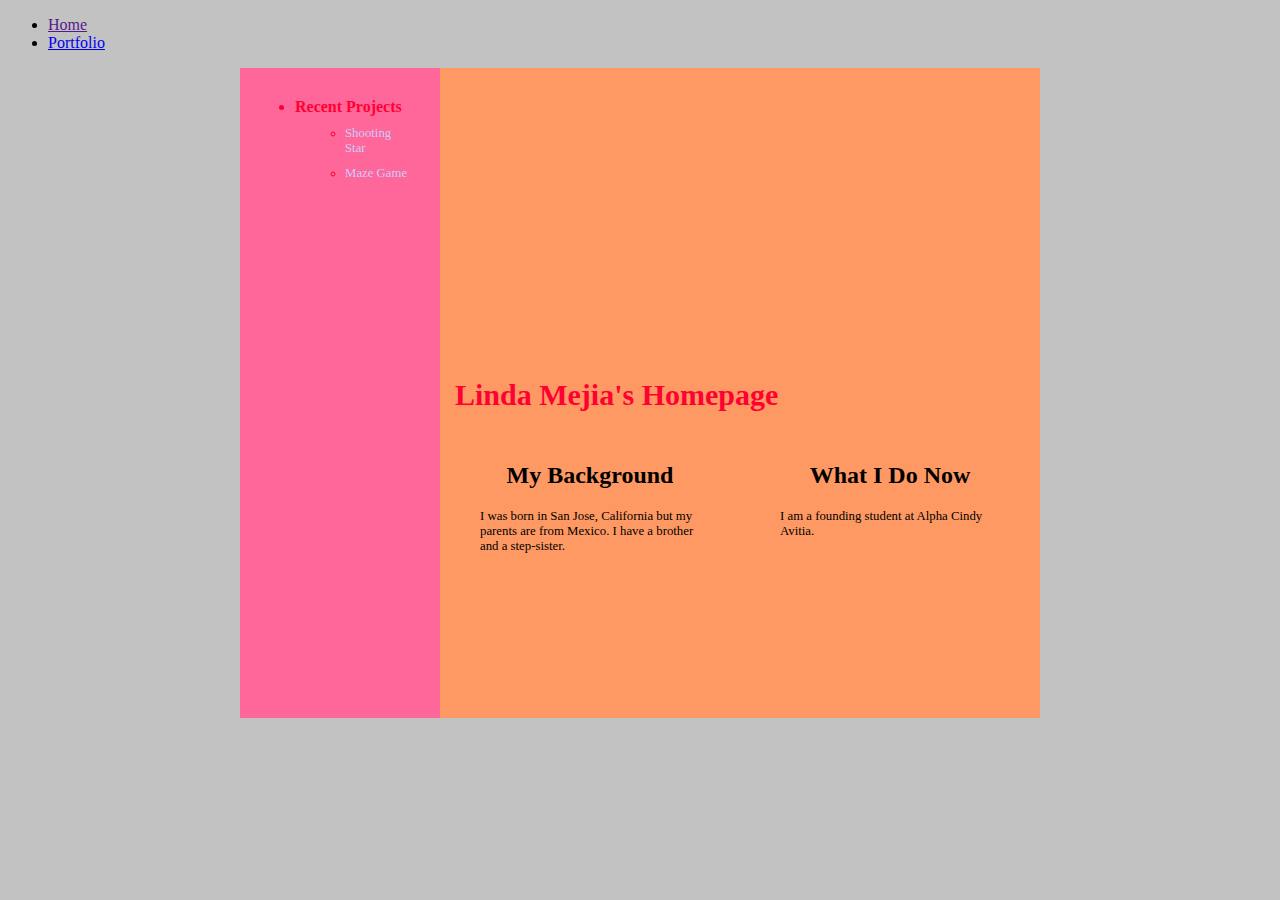
==== index.html @ aa0d3efa "change colors on index page" ====
<!DOCTYPE html>
<html>
<head>
  <!-- TODO: Update Title -->
  <title>Mr. Yoho's Web Page</title>
  
  <!-- Include the following stylesheet (controls sytle of navbar and footer) -->
  <link rel="stylesheet" type="text/css" href="./css/style.css">
  
  <!-- TODO: Change CSS colors and image so that it matches your desired theme -->
  <style>
    body {
      font-family: Verdana;
      background-color:#C2C2C2;
    }
    
    /* TODO: Make sure the height of your page is big enough */
    .main {
      clear: left;
      min-width: 600px;
      max-width: 800px;
      height:650px;
      margin:0 auto;
    }

    .main-page{
      display: block;
      float:right;
      background-color:#FF9963;
      height:100%;
      width:75%;
      box-sizing:border-box;
    }

    .sidebar {
      box-sizing:border-box;
      padding:10px;
      float:left;
      width:25%;
      height:100%;
      background-color: #FF6699;
    }

    .sidebar-nav{
      margin: 15px 0px;
      color:#FF0033;
    }

    .sidebar li {
      margin: 20px 5px 0px;
    }

    .sidebar ul ul li{
      margin: 10px 15px 0px;
      font-size:0.8em;
    }

    .sidebar ul ul li a{
      text-decoration: none;
      color: #CCCCFF;
    }

    .sidebar ul ul li a:hover{
      color: #CCFFF;
    }

    .image-container {
      height:300px;
      width:100%;
      position: relative;
      /* TODO: Update the following image */
      background-image: url("http://vignette2.wikia.nocookie.net/warriorsofmyth/images/9/9f/Lion-with-wings-1-.jpg/revision/latest?cb=20121212173830");
      background-repeat: no-repeat;
      background-size: 100% 300px;
    }

    .main-title {
      margin: 10px 15px;
      font-size: 30px;
      color: #FF0033;
    }

    .left-panel{
      box-sizing: border-box;
      width: 50%;
      float:left;
      padding:20px;
    }

    .right-panel{
      box-sizing: border-box;
      width: 50%;
      float:left;
      padding:20px;
    }

    .sub-title {
      text-align: center;
    }

    .text-info {
      font-size: 0.8em;
      margin: 20px;
    }

  </style>
</head>
<body>
     
    <div class="navbar">
        <ul class="navigation">
            <!-- TODO: Ensure that your Navbar is correct -->
            <li class="active"><a href="">Home</a></li>
            <li><a href="./portfolio.html">Portfolio</a></li>
        </ul>
    </div>

    <div class="main">
        <div class="sidebar">
            <ul class="sidebar-nav">
                <!-- TODO: Update the recent projects -->
                <li><strong>Recent Projects</strong></li>
                <ul>
                    <li><a href="./portfolio.html">Shooting Star</a></li>
                    <li><a href="./portfolio.html">Maze Game</a></li>
                </ul>
            </ul>
        </div>
        <div class="main-page">
            <div class="image-container"></div>
            
            <!-- TODO: Update the page title -->
            <h1 class="main-title">Linda Mejia's Homepage</h1>
            <!-- TODO: Update the left-panel and right-panel with info from your 90s website -->
            <div class="left-panel">
                <h2 class="sub-title">My Background</h2>
                  <p class="text-info">I was born in San Jose, California but my parents are from Mexico. I have a brother and a step-sister. 
            </div>
            <div class="right-panel">
                <h2 class="sub-title">What I Do Now</h2>
                <p class="text-info">I am a founding student at Alpha Cindy Avitia.
            </div>

            </div>
        <!-- TODO: Add anything you want to the footer -->
        <div class="footer">
        </div>
    </div>
    
    

</body>
</html>
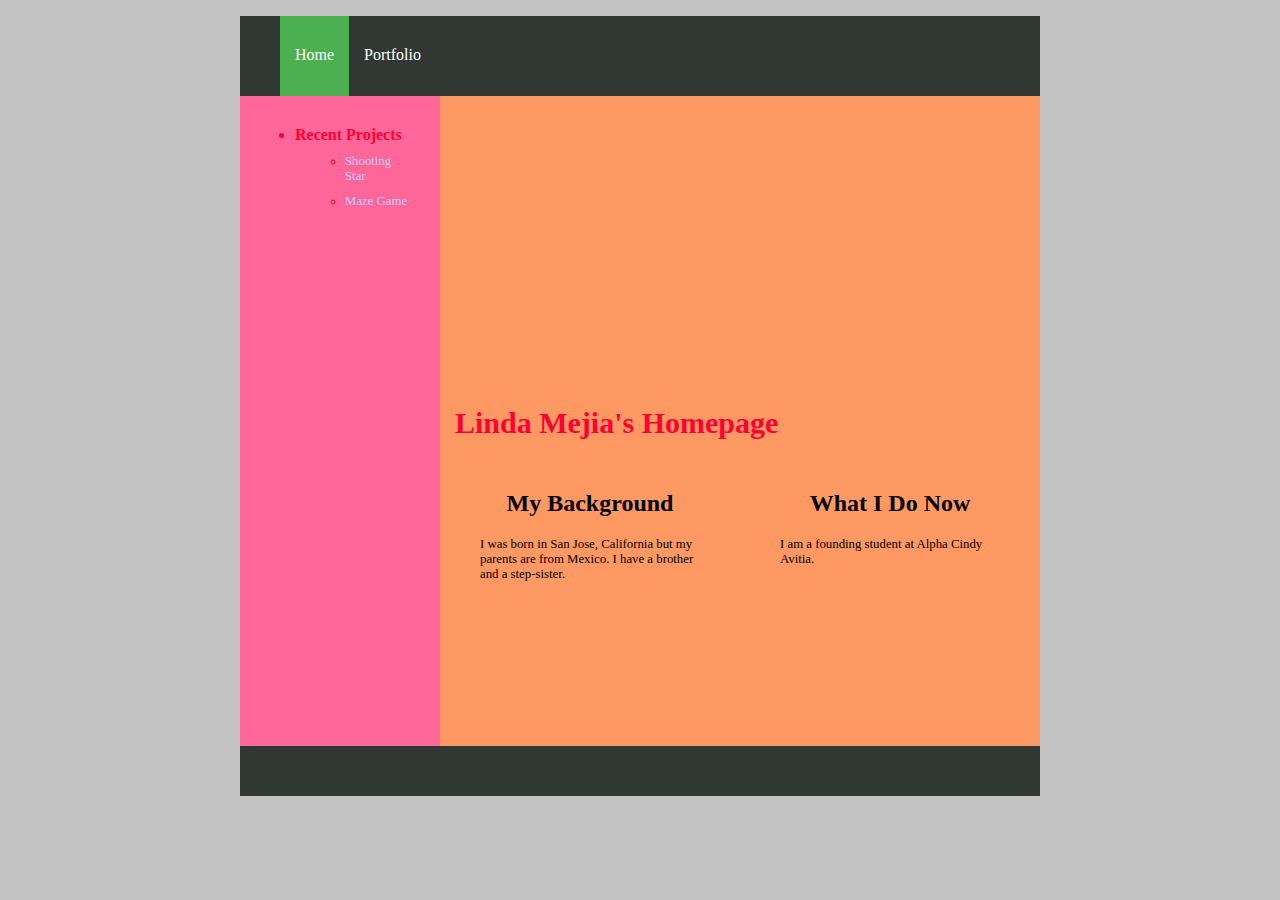
==== commit 633100bc: "added scratch maze game to the portfolio page" ====
--- a/index.html
+++ b/index.html
@@ -2,7 +2,7 @@
 <html>
 <head>
   <!-- TODO: Update Title -->
-  <title>Mr. Yoho's Web Page</title>
+  <title>Linda Mejia's Web Page</title>
   
   <!-- Include the following stylesheet (controls sytle of navbar and footer) -->
   <link rel="stylesheet" type="text/css" href="./css/style.css">
--- a/css/style.css
+++ b/css/style.css
@@ -0,0 +1,72 @@
+
+Google logo Drive
+Add to Drive
+HTML/CSS Starter Code3 items
+HTML
+index_template.html
+HTML
+portfolio_starter.html
+
+style.css
+
+/* NAVBAR CSS BEGIN */
+    .nav li {
+      line-height: 40px;
+      padding:20px;
+      list-style: none;
+      display: inline-block;
+      background-color: white;
+    }
+
+    /* Select all child links in a nav element */
+    .nav a {
+      text-decoration: none;
+    }
+
+    .navbar-outside {
+      display:block;
+      background-color: #313732;
+      height:80px;
+    }
+
+    .navbar {
+      display:block;
+      background-color: #313732;
+      height:80px;
+      margin:0 auto;
+      min-width:600px;
+      max-width:800px;
+    }
+
+    .navigation li {
+      padding: 30px 15px;
+      list-style: none;
+      text-decoration: none;
+      float:left;
+      height: 20px;
+    }
+
+    .navigation li a {
+      text-decoration: none;
+      color:#FFFFFF;
+    }
+
+    .navigation li:hover {
+      background-color: #F26101;
+    }
+    
+    .active {
+        background-color: #4CAF50;
+        color: white;
+    }
+    /* END NAVBAR CSS */
+    
+    /* FOOTER */
+    .footer{
+      min-width:600px;
+      max-width:800px;
+      margin:0 auto;
+      background-color: #313732;
+      height:50px;
+      clear:both;
+    }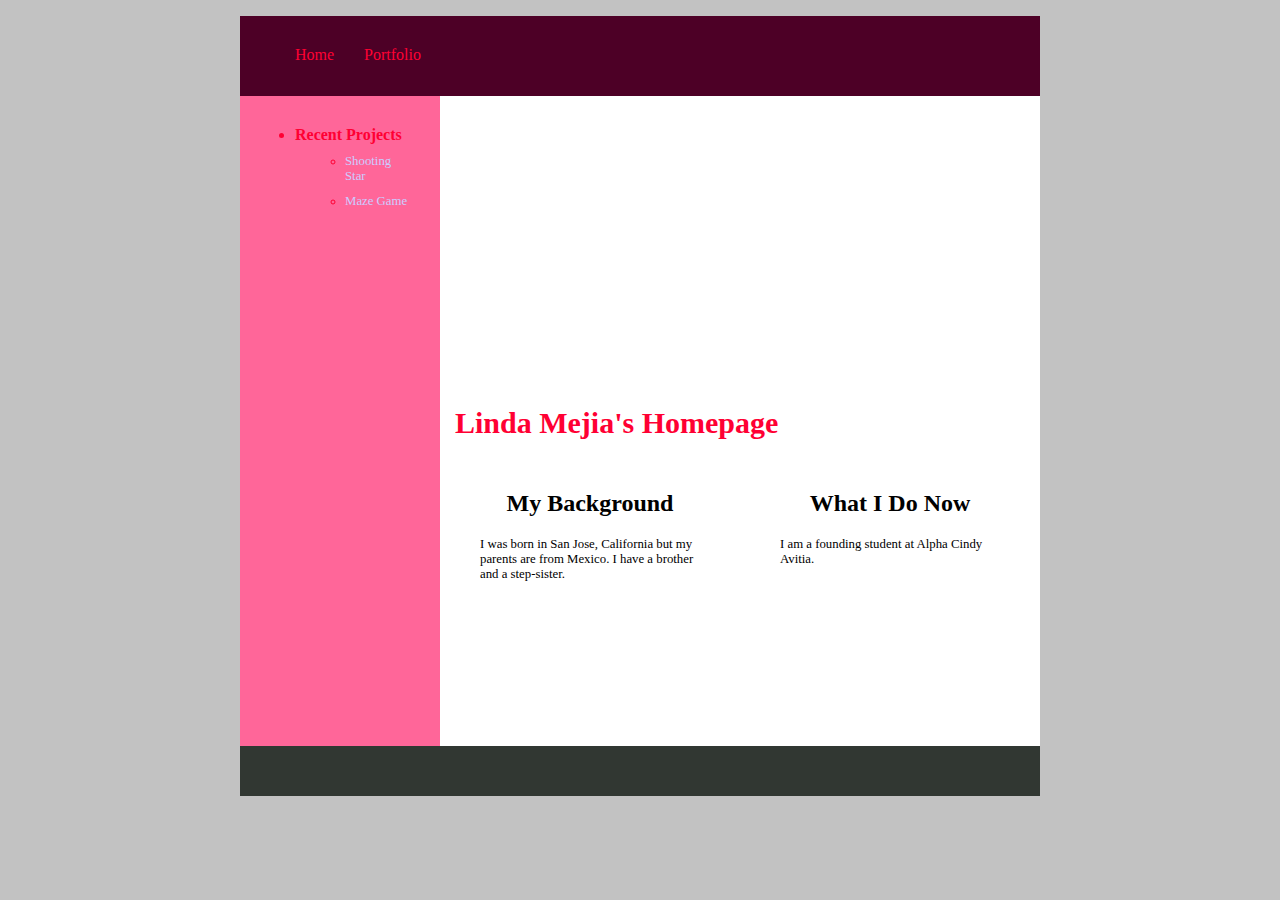
==== commit 52526cd9: "added Algebra Q3 Challenge to portfolio" ====
--- a/index.html
+++ b/index.html
@@ -26,7 +26,7 @@
     .main-page{
       display: block;
       float:right;
-      background-color:#FF9963;
+      background-color:#ffffff;
       height:100%;
       width:75%;
       box-sizing:border-box;
--- a/css/style.css
+++ b/css/style.css
@@ -31,7 +31,7 @@
 
     .navbar {
       display:block;
-      background-color: #313732;
+      background-color: #4d0026;
       height:80px;
       margin:0 auto;
       min-width:600px;
@@ -44,19 +44,20 @@
       text-decoration: none;
       float:left;
       height: 20px;
+      background-color: #4d0026;
     }
 
     .navigation li a {
       text-decoration: none;
-      color:#FFFFFF;
+      color:#FF0033;
     }
 
     .navigation li:hover {
-      background-color: #F26101;
+      background-color: #f6101;
     }
     
     .active {
-        background-color: #4CAF50;
+        background-color: #4d0026;
         color: white;
     }
     /* END NAVBAR CSS */
